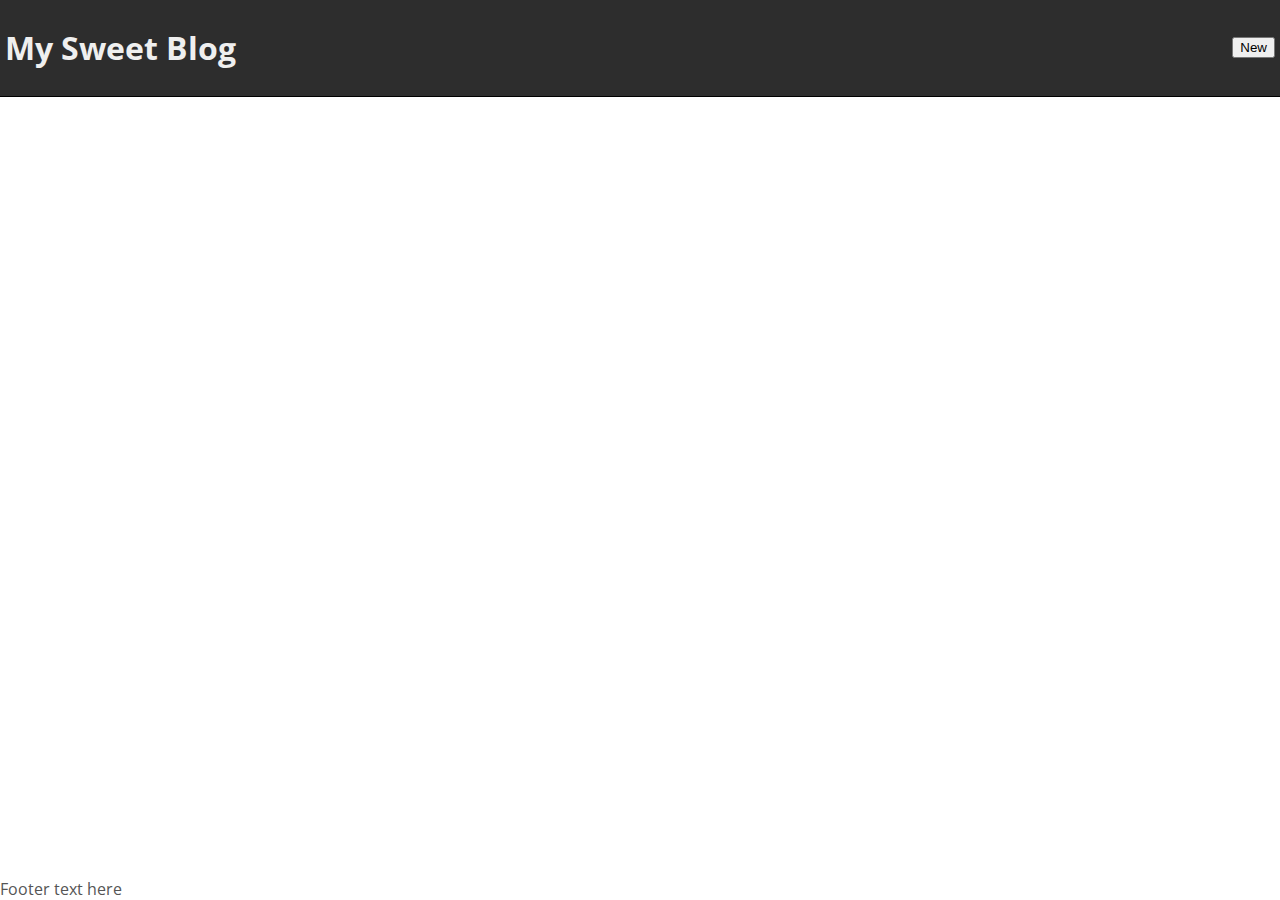
==== activity-8/index.html @ f5ddba64 "Added activity 9" ====
<!DOCTYPE html>
<html lang="en">

<head>
  <meta charset="UTF-8">
  <meta name="viewport" content="width=device-width, initial-scale=1.0">
  <meta http-equiv="X-UA-Compatible" content="ie=edge">
  <title>My Sweet Blog</title>
  <link rel="stylesheet" href="https://fonts.googleapis.com/css?family=Open+Sans">
  <link rel="stylesheet" href="css/styles.css">
</head>

<body>
  <header>
    <h1 class="header-title">My Sweet Blog</h1>
    <div class="header-menu">
      <button type="button" id="new-button">New</button>
    </div>
  </header>
  <main>
    <section id="display-content"></section>
  </main>
  <footer>
    Footer text here
  </footer>

  <!-- Modal Dialog (hidden by default) -->
  <div class="modal" id="modal-dialog">
    <section>
      <h2>Title</h2>
      <input type="text" id="edit-title-text">
      <span id="edit-title-message"></span>
    </section>
    <section>
      <h2>Content</h2>
      <textarea id="edit-content-text" cols="8" rows="80"></textarea>
      <span id="edit-content-message"></span>
    </section>
    <footer>
      <button type="button" id="cancel-button">Cancel</button>
      <button type ="button" id="save-button">Save</button>
    </footer>
  </div>
  <div id="modal-backdrop"></div>
  <script src="js/scripts.js"></script>
</body>

</html>
---- activity-8/css/styles.css ----
body {
  display: flex;
  flex-direction: column;
  min-height: 100vh;
  font-family: 'Open Sans', sans-serif;
  color: #555555;
  margin: 0;
}

header {
  display: flex;
  padding: 5px;
  color: #efefef;
  background-color: #2d2d2d;
  border-bottom: solid 1px #000;
}

header .header-title {
  display: inline-block;
}

header .header-menu {
  flex-grow: 1;
  display: flex;
  align-items: center;
  justify-content: flex-end;
  color: #777;
  font-size: smaller;
}

main {
  flex: 1;
}

main #display-content {
  padding: 20px;
}

/* modal styles */
#modal-backdrop {
  display: none;
  position: absolute;
  height: 100vh;
  width: 100vw;
  background-color: rgba(0, 0, 0, 0.75);
}

#modal-backdrop.visible {
  display: block;
}

.modal {
  display: none;
  position: absolute;
  padding: 10px;
  border: solid 1px #555;
  background-color: #fff;
  z-index: 99999;
  width: 300px;
  height: 300px;
  top: 50%;
  left: 50%;
  transform: translate(-50%, -50%);
}

.modal.visible {
  display: block;
}

.modal-content {
  width: 300px;
  height: 300px;
}

#edit-title-text {
  width: 300px;
  margin-bottom: 5px;
  box-sizing: border-box;
}

#edit-content-text {
  width: 100%;
  box-sizing: border-box;
}
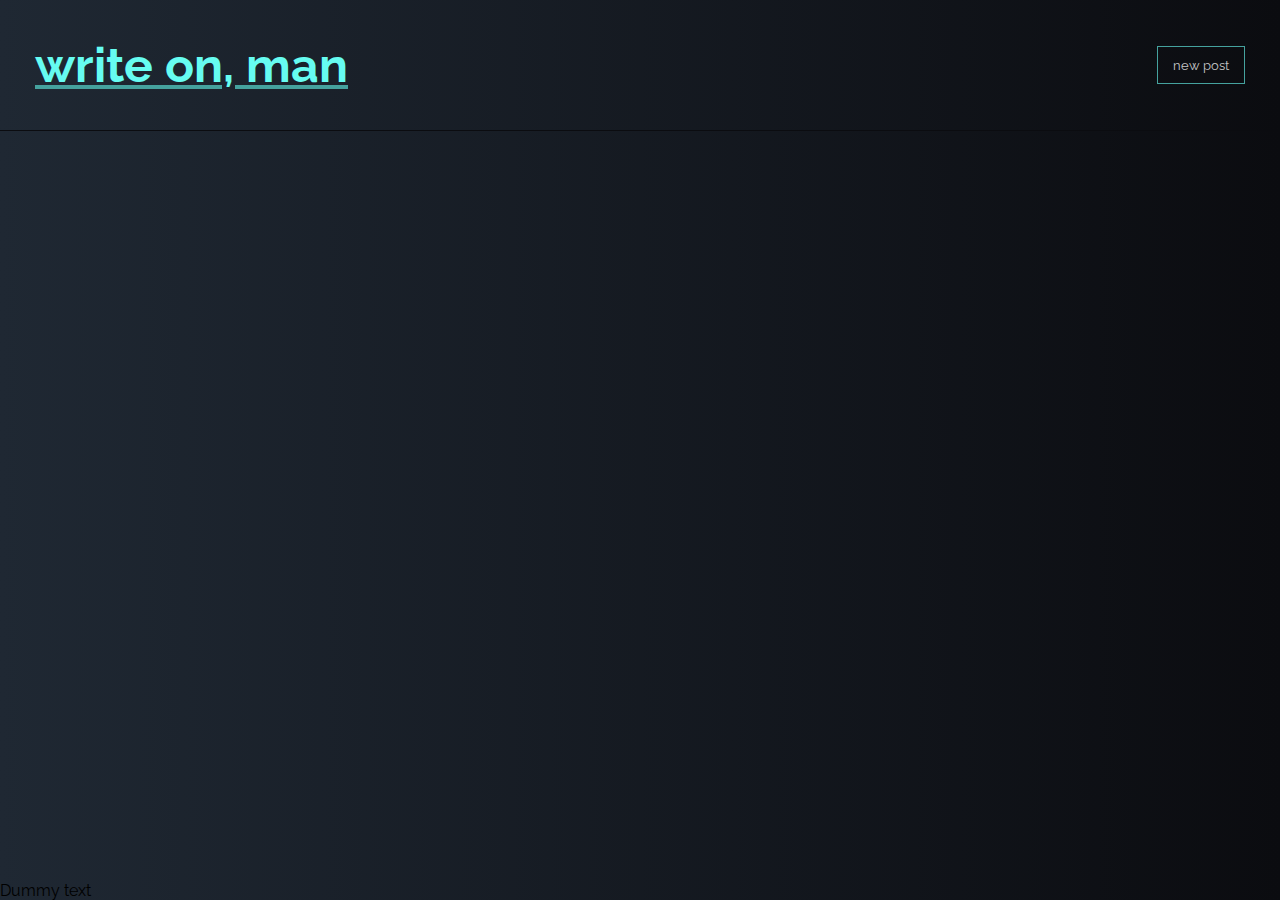
==== commit 332665e9: "activity-8" ====
--- a/activity-8/index.html
+++ b/activity-8/index.html
@@ -5,40 +5,39 @@
   <meta charset="UTF-8">
   <meta name="viewport" content="width=device-width, initial-scale=1.0">
   <meta http-equiv="X-UA-Compatible" content="ie=edge">
-  <title>My Sweet Blog</title>
-  <link rel="stylesheet" href="https://fonts.googleapis.com/css?family=Open+Sans">
+  <title>write on, man</title>
+  <link href="https://fonts.googleapis.com/css?family=Raleway:400,900" rel="stylesheet">
   <link rel="stylesheet" href="css/styles.css">
 </head>
 
 <body>
   <header>
-    <h1 class="header-title">My Sweet Blog</h1>
+    <h1 class="header-title">write on, man</h1>
     <div class="header-menu">
-      <button type="button" id="new-button">New</button>
+      <button type="button" id="new-button">new post</button>
     </div>
   </header>
   <main>
     <section id="display-content"></section>
   </main>
   <footer>
-    Footer text here
+    Dummy text
   </footer>
 
-  <!-- Modal Dialog (hidden by default) -->
   <div class="modal" id="modal-dialog">
     <section>
-      <h2>Title</h2>
+      <h2>title</h2>
       <input type="text" id="edit-title-text">
       <span id="edit-title-message"></span>
     </section>
     <section>
-      <h2>Content</h2>
-      <textarea id="edit-content-text" cols="8" rows="80"></textarea>
+      <h2>content</h2>
+      <textarea id="edit-content-text" cols="80" rows="8"></textarea>
       <span id="edit-content-message"></span>
     </section>
     <footer>
-      <button type="button" id="cancel-button">Cancel</button>
-      <button type ="button" id="save-button">Save</button>
+      <button type="button" id="cancel-button">cancel</button>
+      <button type ="button" id="save-button">save</button>
     </footer>
   </div>
   <div id="modal-backdrop"></div>
--- a/activity-8/css/styles.css
+++ b/activity-8/css/styles.css
@@ -2,21 +2,25 @@
   display: flex;
   flex-direction: column;
   min-height: 100vh;
-  font-family: 'Open Sans', sans-serif;
-  color: #555555;
+  font-family: 'Raleway', sans-serif;
+  background-image: linear-gradient(to right, #1F2833 , #0B0C10);
   margin: 0;
 }
 
 header {
   display: flex;
   padding: 5px;
-  color: #efefef;
-  background-color: #2d2d2d;
-  border-bottom: solid 1px #000;
+  color: #66FCF1;
+  font-size: 1.5em;
+  background-color: transparent;
+  border-bottom: solid 1px #0B0C10;
 }
 
 header .header-title {
+  margin-left: 30px;
   display: inline-block;
+  text-decoration: underline;
+  text-decoration-color: #45A29E;
 }
 
 header .header-menu {
@@ -42,7 +46,6 @@
   position: absolute;
   height: 100vh;
   width: 100vw;
-  background-color: rgba(0, 0, 0, 0.75);
 }
 
 #modal-backdrop.visible {
@@ -53,11 +56,10 @@
   display: none;
   position: absolute;
   padding: 10px;
-  border: solid 1px #555;
-  background-color: #fff;
+  border: solid 1px #0B0C10;
   z-index: 99999;
-  width: 300px;
-  height: 300px;
+  width: 350px;
+  height: 350px;
   top: 50%;
   left: 50%;
   transform: translate(-50%, -50%);
@@ -72,13 +74,40 @@
   height: 300px;
 }
 
+.modal{
+    background-color: #1F2833;
+}
+
+.modal h2{
+  font-weight: 200;
+  color: #66FCF1;
+}
+
+button{
+  background-color: transparent;
+  padding: 10px 15px 10px 15px;
+  border: 1px solid #45A29E;
+  color: #C5C6C7;
+  font-family: 'Raleway', sans-serif;
+}
+
+#new-button{
+  margin-right: 30px;
+}
+
 #edit-title-text {
   width: 300px;
   margin-bottom: 5px;
   box-sizing: border-box;
+  background-color: #C5C6C7;
 }
 
 #edit-content-text {
   width: 100%;
   box-sizing: border-box;
+  background-color:#C5C6C7;
 }
+
+#display-content{
+  color: #C5C6C7;
+}
